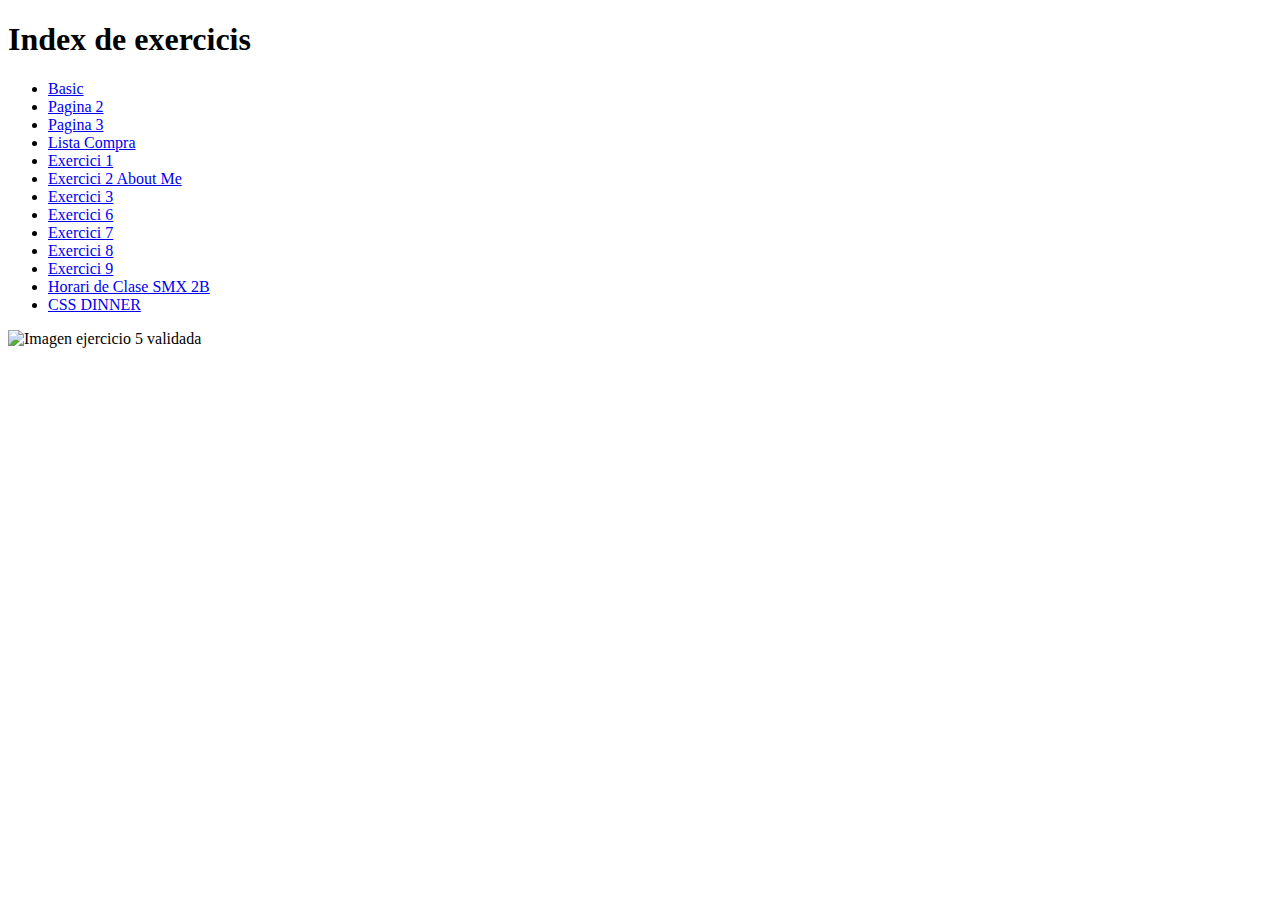
==== index.html @ d1f9d424 "Commit añadiendo ejercicio css dinner y modificando index el 25/11/20" ====
<?xml version="1.0" encoding="UTF-8"?>
<!DOCTYPE html PUBLIC "-//W3C//DTD XHTML 1.0 Strict//EN" "http://www.w3.org/TR/xhtml1/DTD/xhtml1-strict.dtd">
<!--
    comentaris externs
-->
<html lang="en" xml:lang="en" xmlns="http://www.w3.org/1999/xhtml">
    <head>
        <title>Index</title>
        <meta http-equiv="content-type" content="text/html; charset=utf-8"/>
        <meta name="viewport" content="width=device-width, initial-scale=1.0"/>
    </head>
    <body>
        <h1>Index de exercicis</h1>
        <ul>
            <li><a href="paginas_web/basic.xhtml">Basic</a></li>
            <li><a href="paginas_web/pagina2.xhtml">Pagina 2</a></li>
            <li><a href="paginas_web/pagina3.xhtml">Pagina 3</a></li>
            <li><a href="paginas_web/lista_compra.xhtml">Lista Compra</a></li>
            <li><a href="paginas_web/exercici1.xhtml">Exercici 1</a></li>
            <li><a href="paginas_web/exercici2_aboutme.xhtml">Exercici 2 About Me</a></li>
            <li><a href="paginas_web/exercici3.xhtml">Exercici 3</a></li>
            <li><a href="paginas_web/exercici6_llista_ordenada.xhtml">Exercici 6</a></li>
            <li><a href="paginas_web/exercici7_links_interessant.xhtml">Exercici 7</a></li>
            <li><a href="paginas_web/exercici8_definicions.xhtml">Exercici 8</a></li>
            <li><a href="paginas_web/exercici9.xhtml">Exercici 9</a></li>
            <li><a href="paginas_web/horari_clase.xhtml">Horari de Clase SMX 2B</a></li>
            <li><a href="paginas_web/css_dinner.xhtml">CSS DINNER</a></li>
        </ul>
        <p><img src="imagenes/exercici5ok.PNG" alt="Imagen ejercicio 5 validada"/></p>
    </body>
</html>
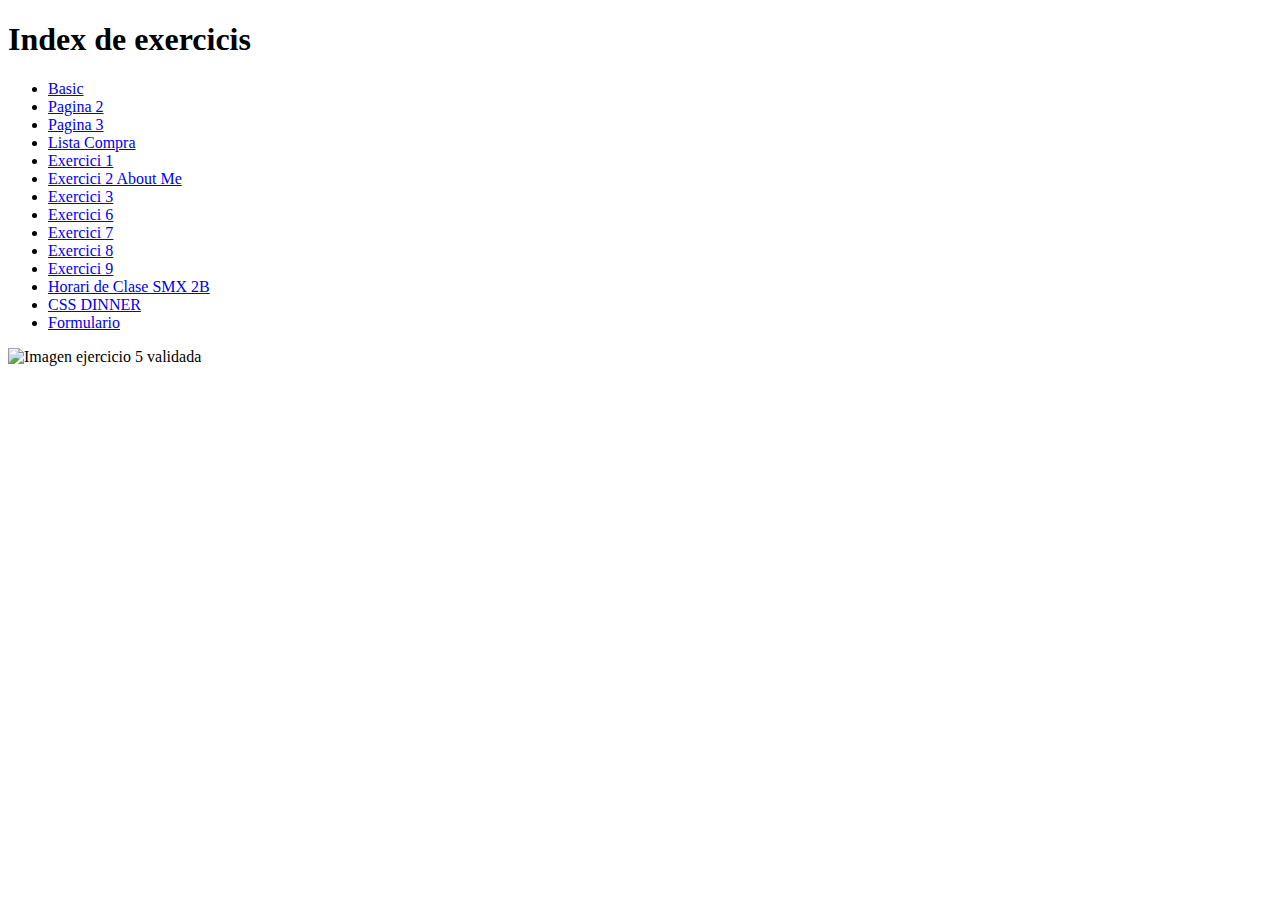
==== commit 56e90bfe: "Commit hecho ejercicio formularios el 30/11/20" ====
--- a/index.html
+++ b/index.html
@@ -25,6 +25,7 @@
             <li><a href="paginas_web/exercici9.xhtml">Exercici 9</a></li>
             <li><a href="paginas_web/horari_clase.xhtml">Horari de Clase SMX 2B</a></li>
             <li><a href="paginas_web/css_dinner.xhtml">CSS DINNER</a></li>
+            <li><a href="paginas_web/formularios.html">Formulario</a></li>
         </ul>
         <p><img src="imagenes/exercici5ok.PNG" alt="Imagen ejercicio 5 validada"/></p>
     </body>
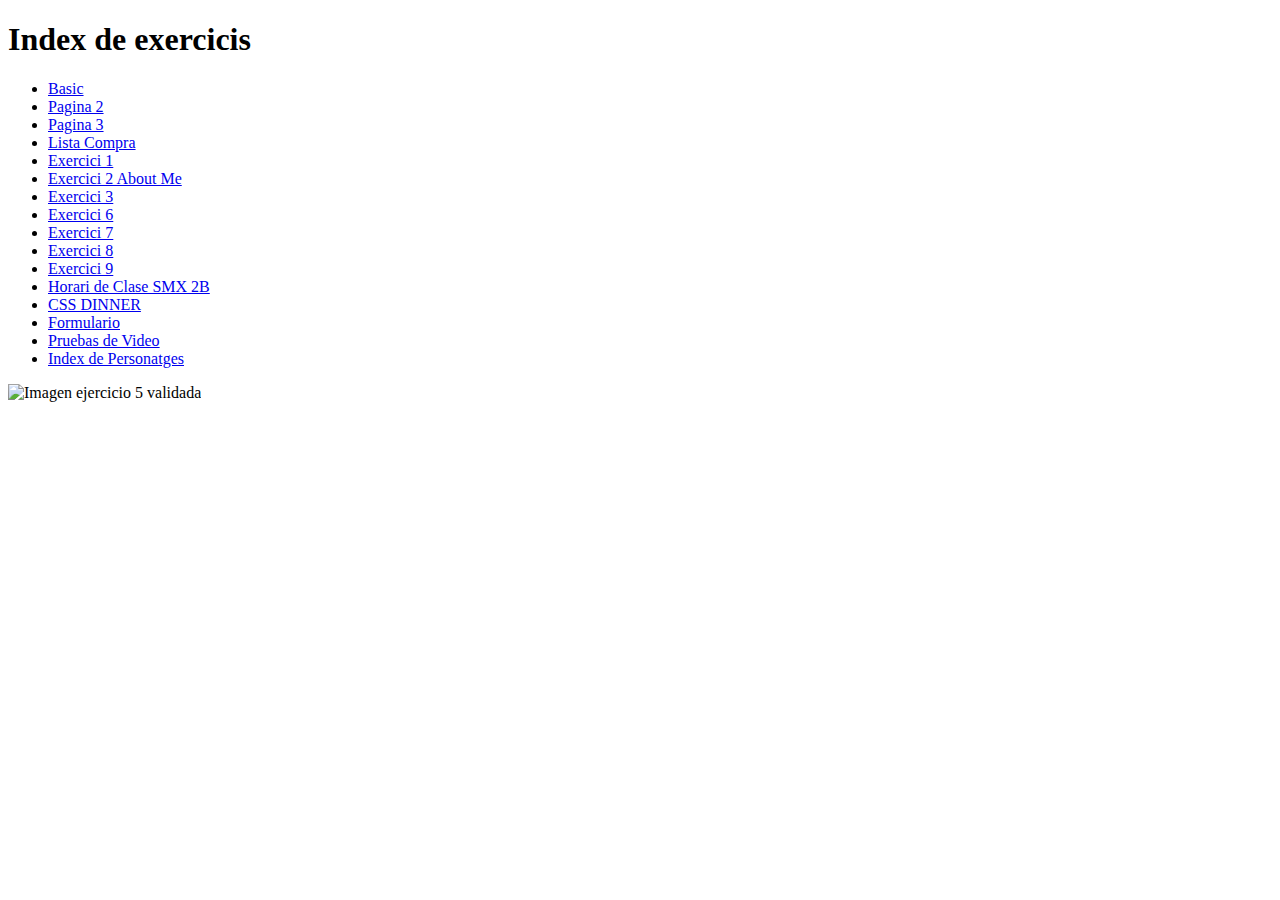
==== commit 4b4ba28c: "Hecho index de personajes el 03/12/2020" ====
--- a/index.html
+++ b/index.html
@@ -26,6 +26,8 @@
             <li><a href="paginas_web/horari_clase.xhtml">Horari de Clase SMX 2B</a></li>
             <li><a href="paginas_web/css_dinner.xhtml">CSS DINNER</a></li>
             <li><a href="paginas_web/formularios.html">Formulario</a></li>
+            <li><a href="paginas_web/pruebas_video.html">Pruebas de Video</a></li>
+            <li><a href="paginas_web/index_de_personatges.html">Index de Personatges</a></li>
         </ul>
         <p><img src="imagenes/exercici5ok.PNG" alt="Imagen ejercicio 5 validada"/></p>
     </body>
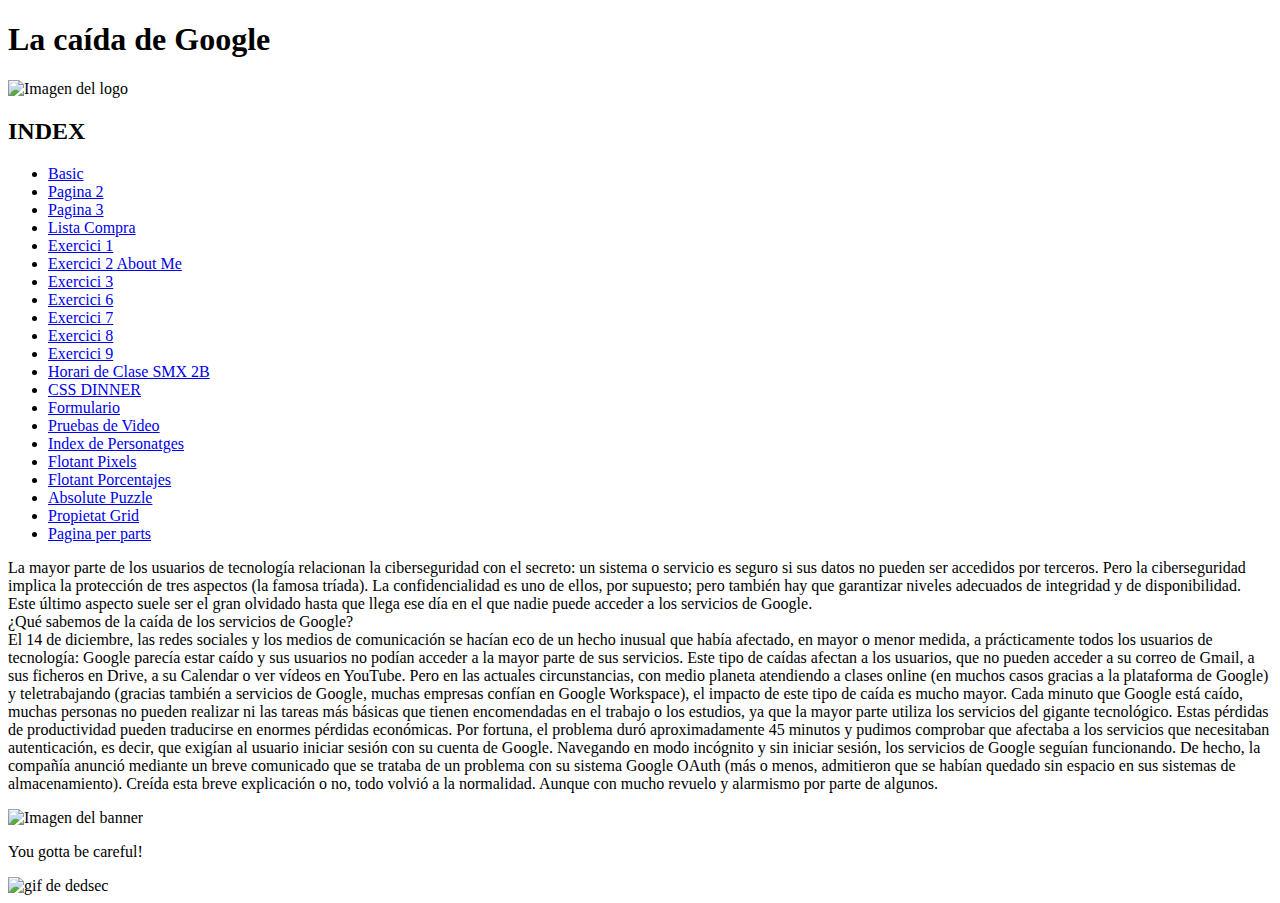
==== commit de3015b7: "Commit hecho pt pagina por partes el 13/01/21" ====
--- a/index.html
+++ b/index.html
@@ -8,27 +8,68 @@
         <title>Index</title>
         <meta http-equiv="content-type" content="text/html; charset=utf-8"/>
         <meta name="viewport" content="width=device-width, initial-scale=1.0"/>
+        <link rel="preconnect" href="https://fonts.gstatic.com">
+        <link href="https://fonts.googleapis.com/css2?family=Langar&display=swap" rel="stylesheet">
+        <link href="https://fonts.googleapis.com/css2?family=Dancing+Script:wght@700&display=swap" rel="stylesheet">
+        <link rel="stylesheet" href="css/index.css">
     </head>
     <body>
-        <h1>Index de exercicis</h1>
-        <ul>
-            <li><a href="paginas_web/basic.xhtml">Basic</a></li>
-            <li><a href="paginas_web/pagina2.xhtml">Pagina 2</a></li>
-            <li><a href="paginas_web/pagina3.xhtml">Pagina 3</a></li>
-            <li><a href="paginas_web/lista_compra.xhtml">Lista Compra</a></li>
-            <li><a href="paginas_web/exercici1.xhtml">Exercici 1</a></li>
-            <li><a href="paginas_web/exercici2_aboutme.xhtml">Exercici 2 About Me</a></li>
-            <li><a href="paginas_web/exercici3.xhtml">Exercici 3</a></li>
-            <li><a href="paginas_web/exercici6_llista_ordenada.xhtml">Exercici 6</a></li>
-            <li><a href="paginas_web/exercici7_links_interessant.xhtml">Exercici 7</a></li>
-            <li><a href="paginas_web/exercici8_definicions.xhtml">Exercici 8</a></li>
-            <li><a href="paginas_web/exercici9.xhtml">Exercici 9</a></li>
-            <li><a href="paginas_web/horari_clase.xhtml">Horari de Clase SMX 2B</a></li>
-            <li><a href="paginas_web/css_dinner.xhtml">CSS DINNER</a></li>
-            <li><a href="paginas_web/formularios.html">Formulario</a></li>
-            <li><a href="paginas_web/pruebas_video.html">Pruebas de Video</a></li>
-            <li><a href="paginas_web/index_de_personatges.html">Index de Personatges</a></li>
-        </ul>
-        <p><img src="imagenes/exercici5ok.PNG" alt="Imagen ejercicio 5 validada"/></p>
+        <div id="cabecera">
+            <h1 id="titulo">La caída de Google</h1>
+            <img src="imagenes/logo.jpg" alt="Imagen del logo" id="logo">
+        </div>
+        <div id="lateralizq">
+            <h2>INDEX</h2>
+            <ul>
+                <li><a href="paginas_web/basic.xhtml">Basic</a></li>
+                <li><a href="paginas_web/pagina2.xhtml">Pagina 2</a></li>
+                <li><a href="paginas_web/pagina3.xhtml">Pagina 3</a></li>
+                <li><a href="paginas_web/lista_compra.xhtml">Lista Compra</a></li>
+                <li><a href="paginas_web/exercici1.xhtml">Exercici 1</a></li>
+                <li><a href="paginas_web/exercici2_aboutme.xhtml">Exercici 2 About Me</a></li>
+                <li><a href="paginas_web/exercici3.xhtml">Exercici 3</a></li>
+                <li><a href="paginas_web/exercici6_llista_ordenada.xhtml">Exercici 6</a></li>
+                <li><a href="paginas_web/exercici7_links_interessant.xhtml">Exercici 7</a></li>
+                <li><a href="paginas_web/exercici8_definicions.xhtml">Exercici 8</a></li>
+                <li><a href="paginas_web/exercici9.xhtml">Exercici 9</a></li>
+                <li><a href="paginas_web/horari_clase.xhtml">Horari de Clase SMX 2B</a></li>
+                <li><a href="paginas_web/css_dinner.xhtml">CSS DINNER</a></li>
+                <li><a href="paginas_web/formularios.html">Formulario</a></li>
+                <li><a href="paginas_web/pruebas_video.html">Pruebas de Video</a></li>
+                <li><a href="paginas_web/index_de_personatges.html">Index de Personatges</a></li>
+                <li><a href="paginas_web/flotant_pixels.xhtml">Flotant Pixels</a></li>
+                <li><a href="paginas_web/flotant_porcentaje.xhtml">Flotant Porcentajes</a></li>
+                <li><a href="paginas_web/absolute_puzzle.xhtml">Absolute Puzzle</a></li>
+                <li><a href="paginas_web/practica_grid/propietat_grid.html">Propietat Grid</a></li>
+                <li><a href="paginas_web/pagina_per_parts/esquelet.html">Pagina per parts</a></li>
+            </ul>
+        </div>
+        <div id="centro">
+            <p id="texto_centro">La mayor parte de los usuarios de tecnología relacionan la ciberseguridad con el secreto: un sistema o servicio es seguro si sus datos no pueden ser accedidos por terceros. 
+                Pero la ciberseguridad implica la protección de tres aspectos (la famosa tríada). La confidencialidad es uno de ellos, por supuesto; pero también hay que garantizar niveles adecuados 
+                de integridad y de disponibilidad.
+                Este último aspecto suele ser el gran olvidado hasta que llega ese día en el que nadie puede acceder a los servicios de Google. <br/>
+                <span class="negrita">¿Qué sabemos de la caída de los servicios de Google?</span> <br/>
+                El 14 de diciembre, las redes sociales y los medios de comunicación se hacían eco de un hecho inusual que había afectado, en mayor o menor medida, a prácticamente todos los usuarios 
+                de tecnología: Google parecía estar caído y sus usuarios no podían acceder a la mayor parte de sus servicios.
+                Este tipo de caídas afectan a los usuarios, que no pueden acceder a su correo de Gmail, a sus ficheros en Drive, a su Calendar o ver vídeos en YouTube. Pero en las actuales circunstancias, 
+                con medio planeta atendiendo a clases online (en muchos casos gracias a la plataforma de Google) y teletrabajando (gracias también a servicios de Google, muchas empresas confían en Google Workspace), 
+                el impacto de este tipo de caída es mucho mayor.
+                Cada minuto que Google está caído, muchas personas no pueden realizar ni las tareas más básicas que tienen encomendadas en el trabajo o los estudios, ya que la mayor parte utiliza los servicios 
+                del gigante tecnológico. Estas pérdidas de productividad pueden traducirse en enormes pérdidas económicas.
+                Por fortuna, el problema duró aproximadamente 45 minutos y pudimos comprobar que afectaba a los servicios que necesitaban autenticación, es decir, que exigían al usuario iniciar sesión con su 
+                cuenta de Google. Navegando en modo incógnito y sin iniciar sesión, los servicios de Google seguían funcionando.
+                De hecho, la compañía anunció mediante un breve comunicado que se trataba de un problema con su sistema Google OAuth (más o menos, admitieron que se habían quedado sin espacio en sus sistemas 
+                de almacenamiento). Creída esta breve explicación o no, todo volvió a la normalidad. Aunque con mucho revuelo y alarmismo por parte de algunos.
+            </p>
+        </div>
+        <div id="lateralder">
+            <img src="imagenes/cybersecurity-banner.jpg" alt="Imagen del banner" id="banner">
+        </div>
+        <div id="piepagina">
+            <p>You gotta be careful!</p>
+            <img src="imagenes/dedsec.gif" alt="gif de dedsec" id="gif_dedsec">
+        </div>
+        <!-- <p><img src="imagenes/exercici5ok.PNG" alt="Imagen index validada"/></p> -->
     </body>
 </html>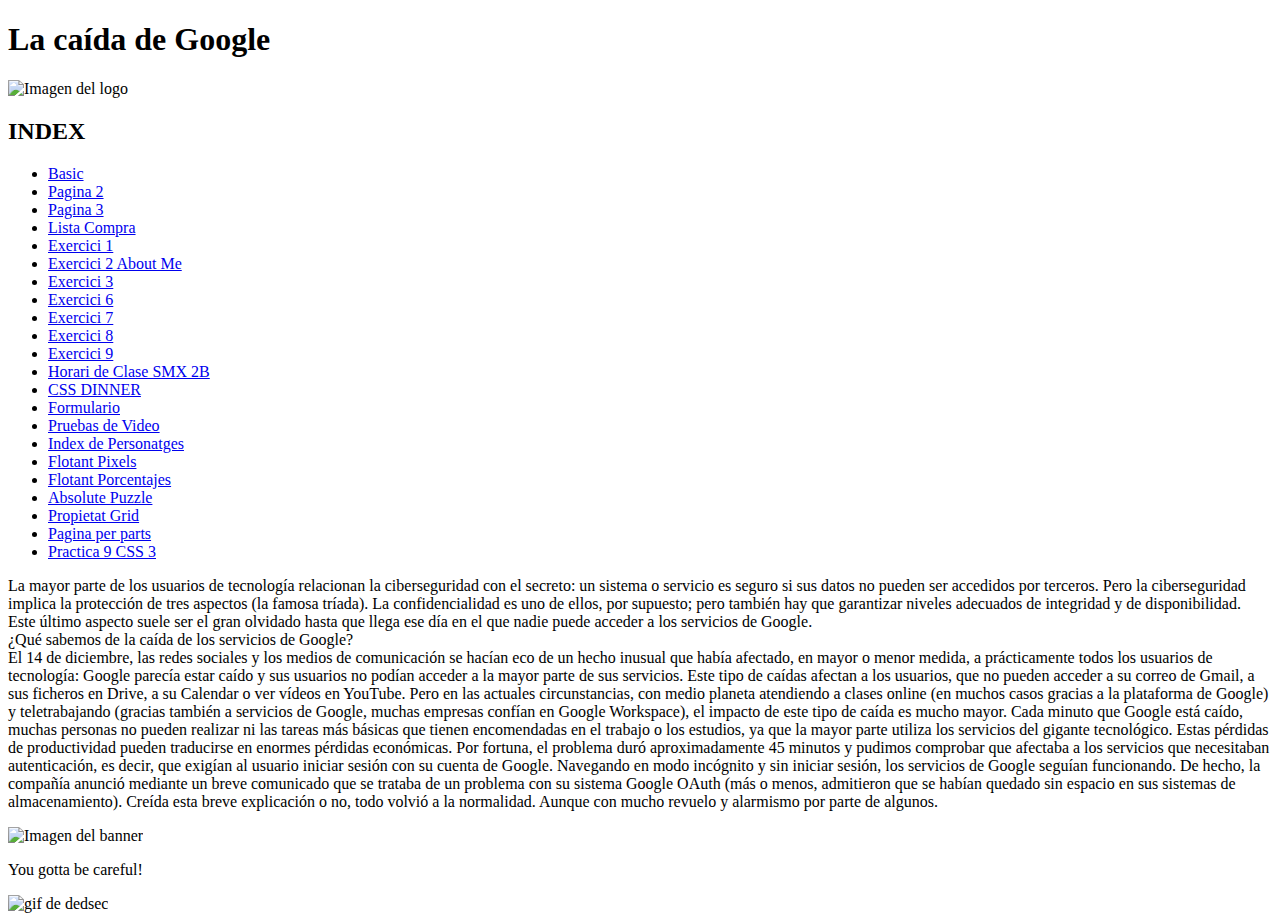
==== commit ec164f9f: "Commit hecho practica 9 el 18/01/21" ====
--- a/index.html
+++ b/index.html
@@ -42,6 +42,7 @@
                 <li><a href="paginas_web/absolute_puzzle.xhtml">Absolute Puzzle</a></li>
                 <li><a href="paginas_web/practica_grid/propietat_grid.html">Propietat Grid</a></li>
                 <li><a href="paginas_web/pagina_per_parts/esquelet.html">Pagina per parts</a></li>
+                <li><a href="paginas_web/practica9.html">Practica 9 CSS 3</a></li>
             </ul>
         </div>
         <div id="centro">
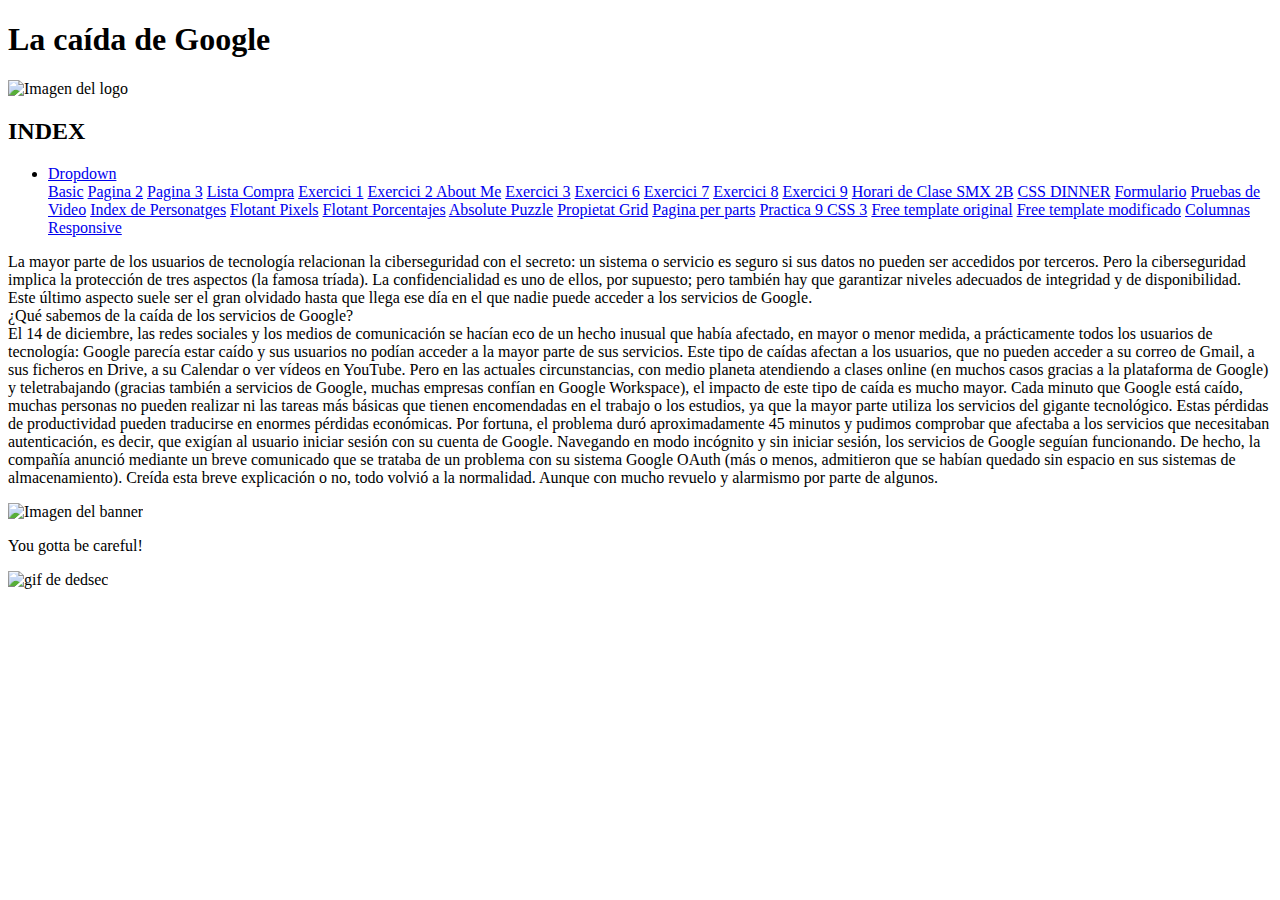
==== commit 663d2b35: "Acabado el ejercicio columnas responsive el 25/01/21" ====
--- a/index.html
+++ b/index.html
@@ -8,6 +8,7 @@
         <title>Index</title>
         <meta http-equiv="content-type" content="text/html; charset=utf-8"/>
         <meta name="viewport" content="width=device-width, initial-scale=1.0"/>
+        <link rel="stylesheet" href="https://cdn.jsdelivr.net/npm/bootstrap@4.5.3/dist/css/bootstrap.min.css" integrity="sha384-TX8t27EcRE3e/ihU7zmQxVncDAy5uIKz4rEkgIXeMed4M0jlfIDPvg6uqKI2xXr2" crossorigin="anonymous">
         <link rel="preconnect" href="https://fonts.gstatic.com">
         <link href="https://fonts.googleapis.com/css2?family=Langar&display=swap" rel="stylesheet">
         <link href="https://fonts.googleapis.com/css2?family=Dancing+Script:wght@700&display=swap" rel="stylesheet">
@@ -20,30 +21,44 @@
         </div>
         <div id="lateralizq">
             <h2>INDEX</h2>
-            <ul>
-                <li><a href="paginas_web/basic.xhtml">Basic</a></li>
-                <li><a href="paginas_web/pagina2.xhtml">Pagina 2</a></li>
-                <li><a href="paginas_web/pagina3.xhtml">Pagina 3</a></li>
-                <li><a href="paginas_web/lista_compra.xhtml">Lista Compra</a></li>
-                <li><a href="paginas_web/exercici1.xhtml">Exercici 1</a></li>
-                <li><a href="paginas_web/exercici2_aboutme.xhtml">Exercici 2 About Me</a></li>
-                <li><a href="paginas_web/exercici3.xhtml">Exercici 3</a></li>
-                <li><a href="paginas_web/exercici6_llista_ordenada.xhtml">Exercici 6</a></li>
-                <li><a href="paginas_web/exercici7_links_interessant.xhtml">Exercici 7</a></li>
-                <li><a href="paginas_web/exercici8_definicions.xhtml">Exercici 8</a></li>
-                <li><a href="paginas_web/exercici9.xhtml">Exercici 9</a></li>
-                <li><a href="paginas_web/horari_clase.xhtml">Horari de Clase SMX 2B</a></li>
-                <li><a href="paginas_web/css_dinner.xhtml">CSS DINNER</a></li>
-                <li><a href="paginas_web/formularios.html">Formulario</a></li>
-                <li><a href="paginas_web/pruebas_video.html">Pruebas de Video</a></li>
-                <li><a href="paginas_web/index_de_personatges.html">Index de Personatges</a></li>
-                <li><a href="paginas_web/flotant_pixels.xhtml">Flotant Pixels</a></li>
-                <li><a href="paginas_web/flotant_porcentaje.xhtml">Flotant Porcentajes</a></li>
-                <li><a href="paginas_web/absolute_puzzle.xhtml">Absolute Puzzle</a></li>
-                <li><a href="paginas_web/practica_grid/propietat_grid.html">Propietat Grid</a></li>
-                <li><a href="paginas_web/pagina_per_parts/esquelet.html">Pagina per parts</a></li>
-                <li><a href="paginas_web/practica9.html">Practica 9 CSS 3</a></li>
-            </ul>
+            <nav class="navbar navbar-expand navbar-light bg-light">
+                <div class="collapse navbar-collapse" id="navbarSupportedContent">
+                    <ul class="navbar-nav mr-auto">
+                        <li class="nav-item dropdown">
+                            <a class="nav-link dropdown-toggle" href="#" id="navbarDropdown" role="button" data-toggle="dropdown" aria-haspopup="true" aria-expanded="false">
+                            Dropdown
+                            </a>
+                            <div class="dropdown-menu" aria-labelledby="navbarDropdown">
+                                <a class="dropdown-item" href="paginas_web/basic.xhtml">Basic</a>
+                                <a class="dropdown-item" href="paginas_web/pagina2.xhtml">Pagina 2</a>
+                                <a class="dropdown-item" href="paginas_web/pagina3.xhtml">Pagina 3</a>
+                                <a class="dropdown-item" href="paginas_web/lista_compra.xhtml">Lista Compra</a>
+                                <a class="dropdown-item" href="paginas_web/exercici1.xhtml">Exercici 1</a>
+                                <a class="dropdown-item" href="paginas_web/exercici2_aboutme.xhtml">Exercici 2 About Me</a>
+                                <a class="dropdown-item" href="paginas_web/exercici3.xhtml">Exercici 3</a>
+                                <a class="dropdown-item" href="paginas_web/exercici6_llista_ordenada.xhtml">Exercici 6</a>
+                                <a class="dropdown-item" href="paginas_web/exercici7_links_interessant.xhtml">Exercici 7</a>
+                                <a class="dropdown-item" href="paginas_web/exercici8_definicions.xhtml">Exercici 8</a>
+                                <a class="dropdown-item" href="paginas_web/exercici9.xhtml">Exercici 9</a>
+                                <a class="dropdown-item" href="paginas_web/horari_clase.xhtml">Horari de Clase SMX 2B</a>
+                                <a class="dropdown-item" href="paginas_web/css_dinner.xhtml">CSS DINNER</a>
+                                <a class="dropdown-item" href="paginas_web/formularios.html">Formulario</a>
+                                <a class="dropdown-item" href="paginas_web/pruebas_video.html">Pruebas de Video</a>
+                                <a class="dropdown-item" href="paginas_web/index_de_personatges.html">Index de Personatges</a>
+                                <a class="dropdown-item" href="paginas_web/flotant_pixels.xhtml">Flotant Pixels</a>
+                                <a class="dropdown-item" href="paginas_web/flotant_porcentaje.xhtml">Flotant Porcentajes</a>
+                                <a class="dropdown-item" href="paginas_web/absolute_puzzle.xhtml">Absolute Puzzle</a>
+                                <a class="dropdown-item" href="paginas_web/practica_grid/propietat_grid.html">Propietat Grid</a>
+                                <a class="dropdown-item" href="paginas_web/pagina_per_parts/esquelet.html">Pagina per parts</a>
+                                <a class="dropdown-item" href="paginas_web/practica9.html">Practica 9 CSS 3</a>
+                                <a class="dropdown-item" href="free template original/index.html">Free template original</a>
+                                <a class="dropdown-item" href="free template modificado/index.html">Free template modificado</a>
+                                <a class="dropdown-item" href="paginas_web/ejercicio_columnas_responsive.html">Columnas Responsive</a>
+                            </div>
+                        </li>
+                    </ul>
+                </div>
+            </nav>
         </div>
         <div id="centro">
             <p id="texto_centro">La mayor parte de los usuarios de tecnología relacionan la ciberseguridad con el secreto: un sistema o servicio es seguro si sus datos no pueden ser accedidos por terceros. 
@@ -72,5 +87,7 @@
             <img src="imagenes/dedsec.gif" alt="gif de dedsec" id="gif_dedsec">
         </div>
         <!-- <p><img src="imagenes/exercici5ok.PNG" alt="Imagen index validada"/></p> -->
+        <script src="https://code.jquery.com/jquery-3.5.1.slim.min.js" integrity="sha384-DfXdz2htPH0lsSSs5nCTpuj/zy4C+OGpamoFVy38MVBnE+IbbVYUew+OrCXaRkfj" crossorigin="anonymous"></script>
+        <script src="https://cdn.jsdelivr.net/npm/bootstrap@4.5.3/dist/js/bootstrap.bundle.min.js" integrity="sha384-ho+j7jyWK8fNQe+A12Hb8AhRq26LrZ/JpcUGGOn+Y7RsweNrtN/tE3MoK7ZeZDyx" crossorigin="anonymous"></script>
     </body>
 </html>